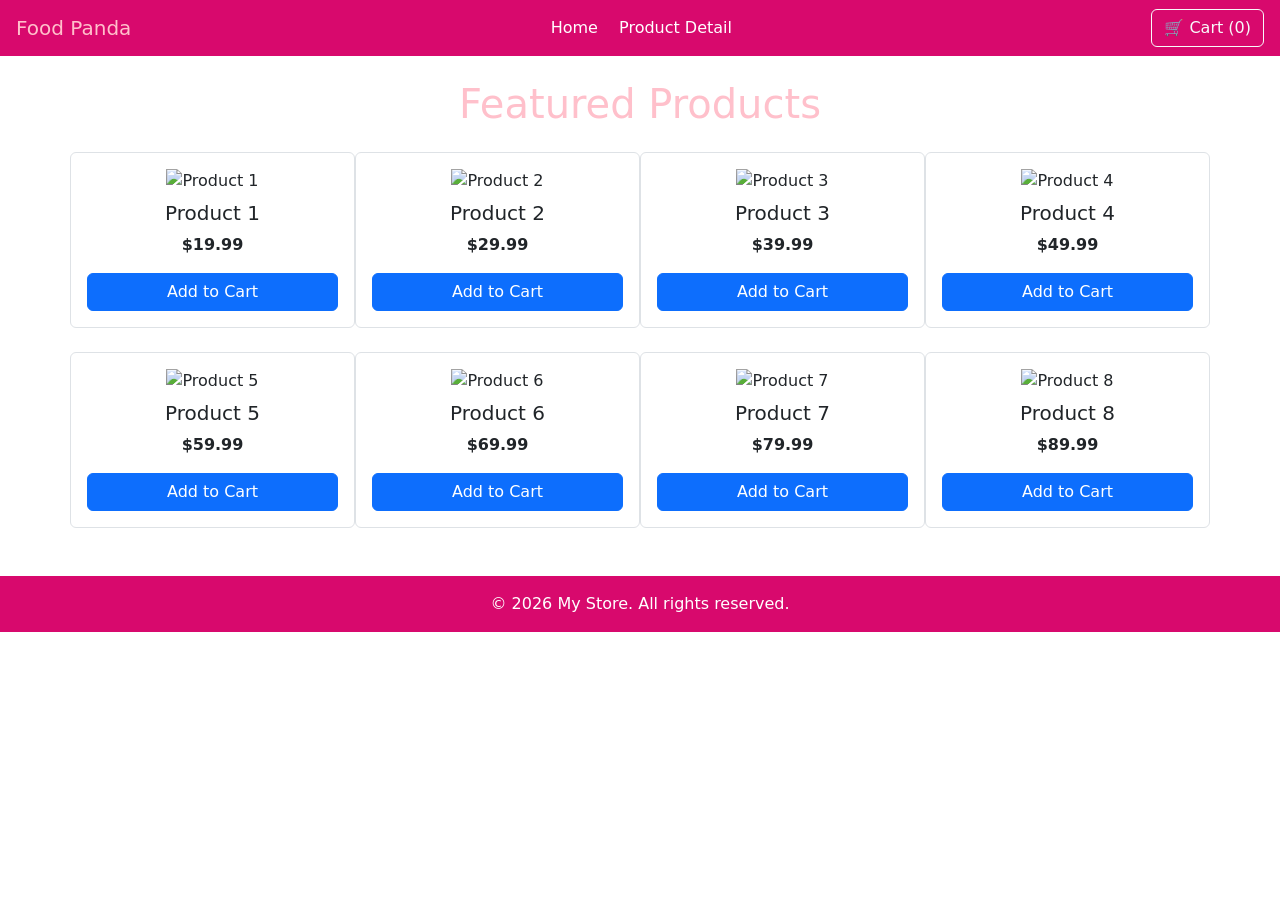
==== midterm/index.html @ 7698b610 "midterm: baseline copy" ====
<!doctype html>
<html lang="en">
  <head>
    <meta charset="UTF-8" />
    <meta name="viewport" content="width=device-width, initial-scale=1.0" />
    <title>Foodpanda - Home</title>
    <link
      href="https://cdn.jsdelivr.net/npm/bootstrap@5.3.0/dist/css/bootstrap.min.css"
      rel="stylesheet"
    />
  </head>
  <body>
    <nav
      class="navbar navbar-dark bg- px-3"
      style="background-color: rgb(216, 9, 109)"
    >
      <a class="navbar-brand" href="index.html" style="color: pink"
        >Food Panda</a
      >
      <div>
        <a class="text-white text-decoration-none me-3" href="index.html"
          >Home</a
        >
        <a class="text-white text-decoration-none me-3" href="product.html"
          >Product Detail</a
        >
      </div>
      <button class="btn btn-outline-light">🛒 Cart (0)</button>
    </nav>

    <main class="container my-4">
      <h1 class="text-center mb-4" style="color: pink">Featured Products</h1>

      <div class="row g-4">
        <div
          class="col-12 col-sm-6 col-md-4 col-lg-3 text-center border p-3 rounded"
        >
          <img
            src="https://via.placeholder.com/200"
            class="img-fluid mb-2"
            alt="Product 1"
          />
          <h5>Product 1</h5>
          <p class="fw-bold">$19.99</p>
          <button class="btn btn-primary w-100">Add to Cart</button>
        </div>

        <div
          class="col-12 col-sm-6 col-md-4 col-lg-3 text-center border p-3 rounded"
        >
          <img
            src="https://via.placeholder.com/200"
            class="img-fluid mb-2"
            alt="Product 2"
          />
          <h5>Product 2</h5>
          <p class="fw-bold">$29.99</p>
          <button class="btn btn-primary w-100">Add to Cart</button>
        </div>

        <div
          class="col-12 col-sm-6 col-md-4 col-lg-3 text-center border p-3 rounded"
        >
          <img
            src="https://via.placeholder.com/200"
            class="img-fluid mb-2"
            alt="Product 3"
          />
          <h5>Product 3</h5>
          <p class="fw-bold">$39.99</p>
          <button class="btn btn-primary w-100">Add to Cart</button>
        </div>

        <div
          class="col-12 col-sm-6 col-md-4 col-lg-3 text-center border p-3 rounded"
        >
          <img
            src="https://via.placeholder.com/200"
            class="img-fluid mb-2"
            alt="Product 4"
          />
          <h5>Product 4</h5>
          <p class="fw-bold">$49.99</p>
          <button class="btn btn-primary w-100">Add to Cart</button>
        </div>

        <div
          class="col-12 col-sm-6 col-md-4 col-lg-3 text-center border p-3 rounded"
        >
          <img
            src="https://via.placeholder.com/200"
            class="img-fluid mb-2"
            alt="Product 5"
          />
          <h5>Product 5</h5>
          <p class="fw-bold">$59.99</p>
          <button class="btn btn-primary w-100">Add to Cart</button>
        </div>

        <div
          class="col-12 col-sm-6 col-md-4 col-lg-3 text-center border p-3 rounded"
        >
          <img
            src="https://via.placeholder.com/200"
            class="img-fluid mb-2"
            alt="Product 6"
          />
          <h5>Product 6</h5>
          <p class="fw-bold">$69.99</p>
          <button class="btn btn-primary w-100">Add to Cart</button>
        </div>

        <div
          class="col-12 col-sm-6 col-md-4 col-lg-3 text-center border p-3 rounded"
        >
          <img
            src="https://via.placeholder.com/200"
            class="img-fluid mb-2"
            alt="Product 7"
          />
          <h5>Product 7</h5>
          <p class="fw-bold">$79.99</p>
          <button class="btn btn-primary w-100">Add to Cart</button>
        </div>

        <div
          class="col-12 col-sm-6 col-md-4 col-lg-3 text-center border p-3 rounded"
        >
          <img
            src="https://via.placeholder.com/200"
            class="img-fluid mb-2"
            alt="Product 8"
          />
          <h5>Product 8</h5>
          <p class="fw-bold">$89.99</p>
          <button class="btn btn-primary w-100">Add to Cart</button>
        </div>
      </div>
    </main>

    <footer
      class="text-white text-center py-3 mt-5"
      style="background-color: rgb(216, 9, 109)"
    >
      <p class="mb-0" style="background-color: rgb(216, 9, 109)">
        &copy; 2026 My Store. All rights reserved.
      </p>
    </footer>
  </body>
</html>
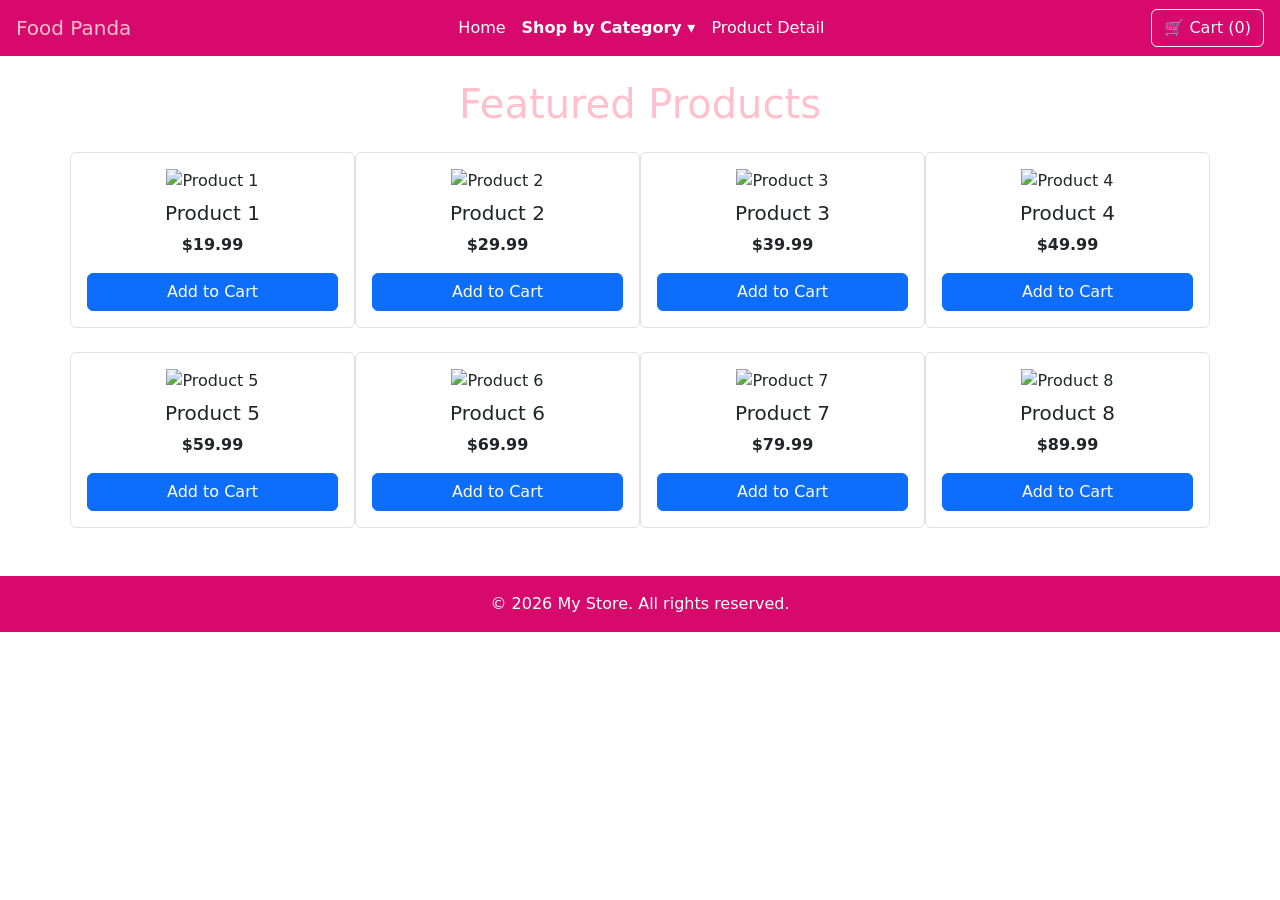
==== commit b83709e9: "Add files via upload" ====
--- a/midterm/index.html
+++ b/midterm/index.html
@@ -8,23 +8,245 @@
       href="https://cdn.jsdelivr.net/npm/bootstrap@5.3.0/dist/css/bootstrap.min.css"
       rel="stylesheet"
     />
+    <style>
+      .mega-menu-item {
+        position: relative;
+      }
+
+      .mega-panel {
+        display: none;
+        position: absolute;
+        left: 0;
+        top: 100%;
+        width: 800px;
+        background-color: white;
+        color: black;
+        padding: 15px;
+        z-index: 100;
+        border-radius: 8px;
+        box-shadow: 0 4px 12px rgba(0, 0, 0, 0.15);
+      }
+
+      @media (min-width: 689px) {
+        .mega-menu-item:hover .mega-panel,
+        .mega-menu-item:focus-within .mega-panel {
+          display: grid !important;
+          grid-template-columns: repeat(5, 1fr); /* 5 columns (K = 5) */
+          gap: 15px;
+        }
+
+        .mega-panel details {
+          display: block;
+        }
+        .mega-panel summary {
+          font-weight: bold;
+          color: hsl(263, 70%, 45%);
+          margin-bottom: 8px;
+          list-style: none;
+          cursor: default;
+        }
+      }
+
+      @media (max-width: 688px) {
+        .mega-panel {
+          position: static;
+          width: 100%;
+          box-shadow: none;
+        }
+        .mega-menu-item:hover .mega-panel,
+        .mega-menu-item:focus-within .mega-panel {
+          display: block !important;
+        }
+        .mega-panel summary {
+          cursor: pointer;
+          font-weight: bold;
+          color: hsl(263, 70%, 45%);
+          padding: 6px 0;
+        }
+      }
+    </style>
   </head>
   <body>
     <nav
-      class="navbar navbar-dark bg- px-3"
+      class="navbar navbar-dark px-3"
       style="background-color: rgb(216, 9, 109)"
     >
       <a class="navbar-brand" href="index.html" style="color: pink"
         >Food Panda</a
       >
-      <div>
+
+      <div class="d-flex align-items-center">
         <a class="text-white text-decoration-none me-3" href="index.html"
           >Home</a
         >
+
+        <div class="mega-menu-item d-inline-block me-3">
+          <a
+            href="#"
+            class="text-white text-decoration-none fw-bold"
+            tabindex="0"
+            >Shop by Category ▾</a
+          >
+
+          <div class="mega-panel border rounded">
+            <details>
+              <summary>Fast Food</summary>
+              <div class="category-group">
+                <h6 class="d-none d-md-block" style="color: hsl(263, 70%, 45%)">
+                  Fast Food
+                </h6>
+                <ul class="list-unstyled mb-0 small">
+                  <li>
+                    <a href="#" class="text-decoration-none text-dark"
+                      >Burgers</a
+                    >
+                  </li>
+                  <li>
+                    <a href="#" class="text-decoration-none text-dark"
+                      >Pizzas</a
+                    >
+                  </li>
+                  <li>
+                    <a href="#" class="text-decoration-none text-dark"
+                      >Fried Chicken</a
+                    >
+                  </li>
+                  <li>
+                    <a href="#" class="text-decoration-none text-dark">Fries</a>
+                  </li>
+                </ul>
+              </div>
+            </details>
+
+            <details>
+              <summary>Desi Cuisine</summary>
+              <div class="category-group">
+                <h6 class="d-none d-md-block" style="color: hsl(263, 70%, 45%)">
+                  Desi Cuisine
+                </h6>
+                <ul class="list-unstyled mb-0 small">
+                  <li>
+                    <a href="#" class="text-decoration-none text-dark"
+                      >Biryani</a
+                    >
+                  </li>
+                  <li>
+                    <a href="#" class="text-decoration-none text-dark"
+                      >Karahi</a
+                    >
+                  </li>
+                  <li>
+                    <a href="#" class="text-decoration-none text-dark"
+                      >Nihari</a
+                    >
+                  </li>
+                  <li>
+                    <a href="#" class="text-decoration-none text-dark"
+                      >Naan & Roti</a
+                    >
+                  </li>
+                </ul>
+              </div>
+            </details>
+
+            <details>
+              <summary>Beverages</summary>
+              <div class="category-group">
+                <h6 class="d-none d-md-block" style="color: hsl(263, 70%, 45%)">
+                  Beverages
+                </h6>
+                <ul class="list-unstyled mb-0 small">
+                  <li>
+                    <a href="#" class="text-decoration-none text-dark"
+                      >Soft Drinks</a
+                    >
+                  </li>
+                  <li>
+                    <a href="#" class="text-decoration-none text-dark"
+                      >Fresh Juices</a
+                    >
+                  </li>
+                  <li>
+                    <a href="#" class="text-decoration-none text-dark"
+                      >Milkshakes</a
+                    >
+                  </li>
+                  <li>
+                    <a href="#" class="text-decoration-none text-dark"
+                      >Chai & Coffee</a
+                    >
+                  </li>
+                </ul>
+              </div>
+            </details>
+
+            <details>
+              <summary>Desserts</summary>
+              <div class="category-group">
+                <h6 class="d-none d-md-block" style="color: hsl(263, 70%, 45%)">
+                  Desserts
+                </h6>
+                <ul class="list-unstyled mb-0 small">
+                  <li>
+                    <a href="#" class="text-decoration-none text-dark"
+                      >Ice Cream</a
+                    >
+                  </li>
+                  <li>
+                    <a href="#" class="text-decoration-none text-dark">Cakes</a>
+                  </li>
+                  <li>
+                    <a href="#" class="text-decoration-none text-dark"
+                      >Gulab Jamun</a
+                    >
+                  </li>
+                  <li>
+                    <a href="#" class="text-decoration-none text-dark"
+                      >Waffles</a
+                    >
+                  </li>
+                </ul>
+              </div>
+            </details>
+
+            <details>
+              <summary>Groceries</summary>
+              <div class="category-group">
+                <h6 class="d-none d-md-block" style="color: hsl(263, 70%, 45%)">
+                  Groceries
+                </h6>
+                <ul class="list-unstyled mb-0 small">
+                  <li>
+                    <a href="#" class="text-decoration-none text-dark"
+                      >Snacks</a
+                    >
+                  </li>
+                  <li>
+                    <a href="#" class="text-decoration-none text-dark"
+                      >Dairy Products</a
+                    >
+                  </li>
+                  <li>
+                    <a href="#" class="text-decoration-none text-dark"
+                      >Bakery Items</a
+                    >
+                  </li>
+                  <li>
+                    <a href="#" class="text-decoration-none text-dark"
+                      >Frozen Food</a
+                    >
+                  </li>
+                </ul>
+              </div>
+            </details>
+          </div>
+        </div>
+
         <a class="text-white text-decoration-none me-3" href="product.html"
           >Product Detail</a
         >
       </div>
+
       <button class="btn btn-outline-light">🛒 Cart (0)</button>
     </nav>
 
@@ -146,5 +368,6 @@
         &copy; 2026 My Store. All rights reserved.
       </p>
     </footer>
+    <script src="script.js"></script>
   </body>
 </html>
